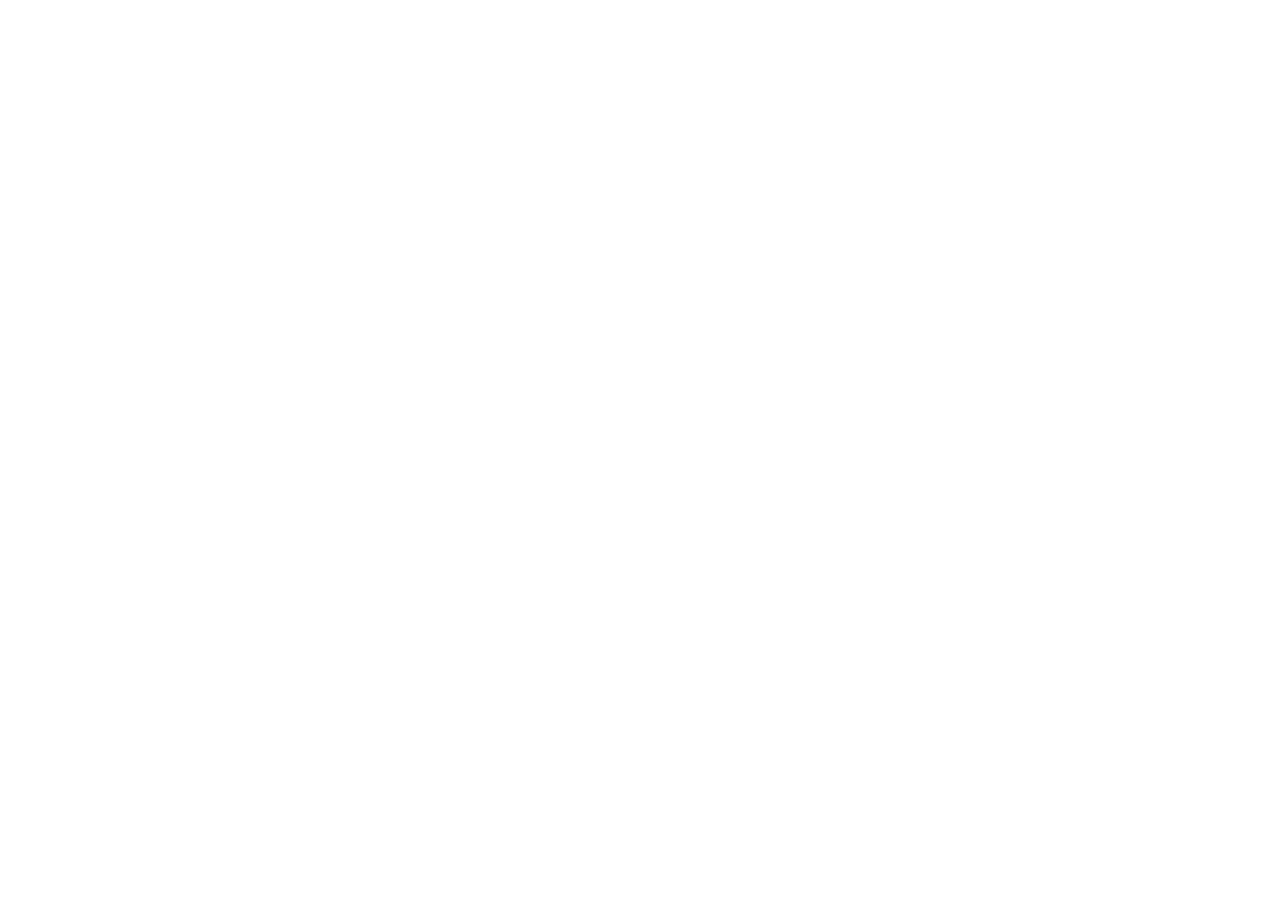
==== static/index.html @ fdbca626 "Mejora de la interfas graficas v1" ====
<!DOCTYPE html>
<html lang="en">
<head>
    <meta charset="UTF-8">
    <meta name="viewport" content="width=device-width, initial-scale=1.0">
    <link rel="stylesheet" href="./libs/dygraph.css">
    <link rel="stylesheet" href="./style.css">
    <script src="./libs/socket.io.min.js"></script>
    <script src="./libs/plotly-2.32.0.min.js"  charset="utf-8"></script>
    <script src="./libs/dygraph.min.js"></script>
    <script src="https://code.jquery.com/jquery-3.7.1.min.js" integrity="sha256-/JqT3SQfawRcv/BIHPThkBvs0OEvtFFmqPF/lYI/Cxo=" crossorigin="anonymous"></script>
    <script src="https://cdnjs.cloudflare.com/ajax/libs/jqueryui/1.14.0/jquery-ui.min.js" integrity="sha512-MlEyuwT6VkRXExjj8CdBKNgd+e2H+aYZOCUaCrt9KRk6MlZDOs91V1yK22rwm8aCIsb5Ec1euL8f0g58RKT/Pg==" crossorigin="anonymous" referrerpolicy="no-referrer"></script>
    <link rel="stylesheet" href="https://cdnjs.cloudflare.com/ajax/libs/jqueryui/1.14.0/themes/base/jquery-ui.min.css" integrity="sha512-F8mgNaoH6SSws+tuDTveIu+hx6JkVcuLqTQ/S/KJaHJjGc8eUxIrBawMnasq2FDlfo7FYsD8buQXVwD+0upbcA==" crossorigin="anonymous" referrerpolicy="no-referrer" />
    <title>Electrolizador PEM</title>
</head>
<body>
    <div class="ecena" id="planta3D" style="width: 100%; height: 100%">
    </div>
    <div class="GUI_conten", id="gui">
        <div class="conten_set_info" id="conten_set_info", style="user-select: none;">
        </div>
    </div>
    <div class="info_conten debug info_des" id="info" onclick="show_terminal();" style="z-index: 100000;">
        <h4 id="info_type"></h4>
        <h3 id="info_mensaje"></h3>
        <div class="Terminal_conten" id="Terminal_conten" style="display: none;"></div>
    </div>
    <img src="./assets/logo.png" alt="" style="width: 280px; position: absolute; top: 0px; left: 0px;user-select: none;">
    <script>
        var plat_app=null;
        var terminal=null;
        var plantadata={};
        var ventanas={};
        const div_3D_plant =  document.getElementById('planta3D');
        const socket = io({
            autoConnect: false
        });
        // Definir mapeo de propiedades y su configuración
        const propiedades = {
            'T': { name: 'Temperatura', unidad: '°C', to: value => (value - 273.15) },
            'P': { name: 'Presión', unidad: 'bar', to: value => (value * 1e-5) },
            'F': { name: 'Flujo molar', unidad: 'kmol/h', to: value => (value * 3600 / 1000) },
            'W': { name: 'Flujo masico', unidad: 'kg/h', to: value => (value * 3600 / 1000) },
            'I': { name: 'Corriente', unidad: 'A', to: value => (value) },
            'V': { name: 'Voltaje', unidad: 'V', to: value => (value) },
            'q': { name: 'Fracción de vapor', unidad: '% mol/mol', to: value => (value*100)},
            'presion_anodo': { name: 'Presión del ánodo', unidad: 'bar', to: value => (value * 1e-5) },
            'presion_catodo': { name: 'Presión del cátodo', unidad: 'bar', to: value => (value * 1e-5) },
            'Tin'   : { name: 'T. entrada tubos', unidad: '°C', to: value => (value - 273.15) },
            'TCwin' : { name: 'T. entrada coraza', unidad: '°C', to: value => (value - 273.15) },
            'Tout'  : { name: 'T. salida tubos', unidad: '°C', to: value => (value - 273.15) },
            'TCwout': { name: 'T. salida coraza', unidad: '°C', to: value => (value - 273.15) },
            'duty'  : { name: 'Calor total tranferido', unidad: 'kJ', to: value => (value/1000) },
        };
    </script>
    <script  type="importmap">{
        "imports": {
            "three": "https://threejs.org/build/three.module.js",
            "three/addons/": "https://threejs.org/examples/jsm/"
        }}
    </script>
    <script type="module">
        import { app } from './libs/plant3Dapp.js';
        import { Terminal } from './libs/terminal.js';

        terminal = new Terminal.TerminalConstructor('Terminal_conten');
        terminal.setHeight("200px");
        terminal.setWidth('600px');
        terminal.setBackgroundColor="#18222c";

        document.getElementsByClassName('Terminal')[0].addEventListener('click', function(event){
            event.preventDefault();
        });

        plat_app = new app.planta3D();
        plat_app.load(
            div_3D_plant,
            document.getElementById('gui')
        );

    </script>
    <script src="./libs/script.js"></script>
    <script src="./libs/dinamico.js"></script>
</body>
</html>
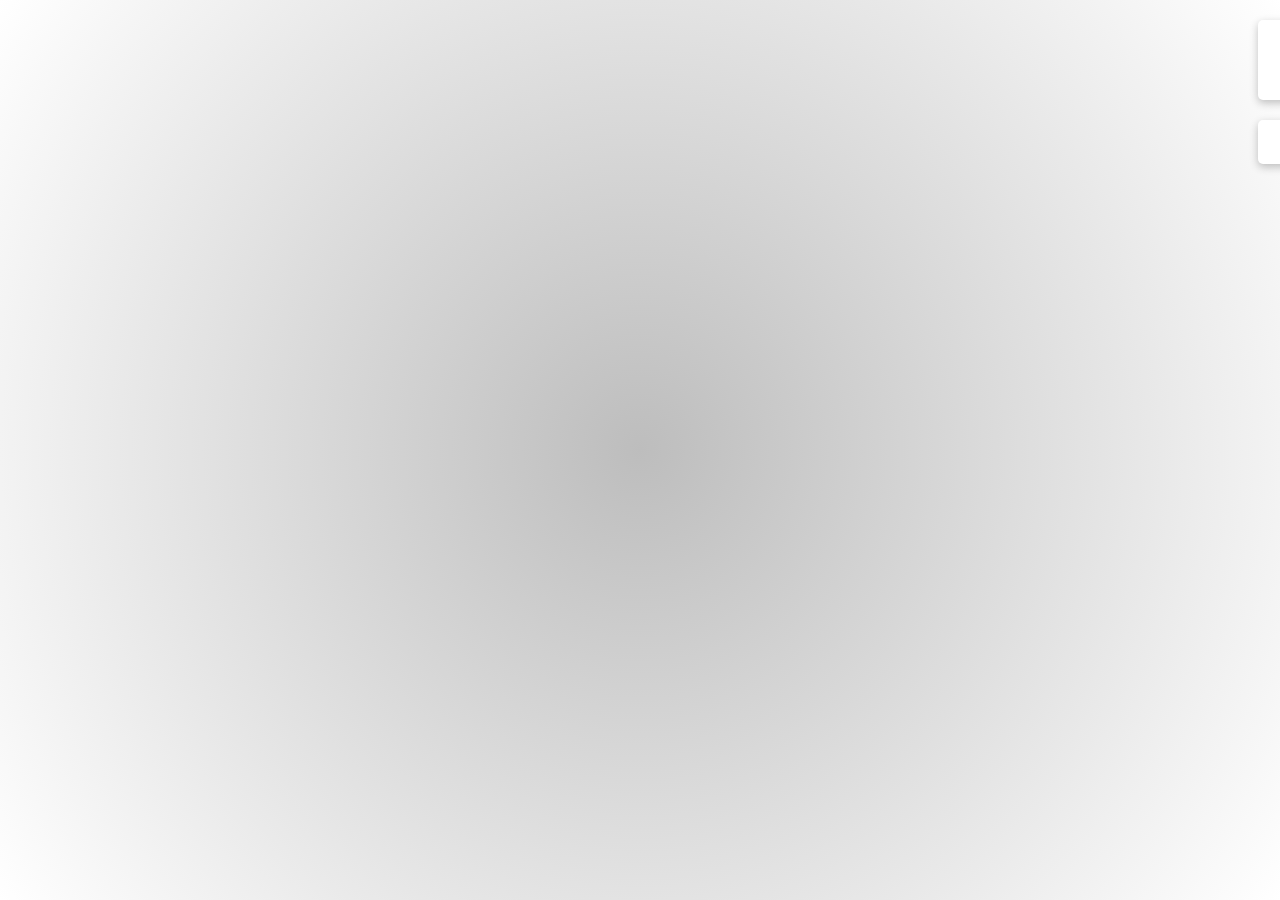
==== commit 23e9b6c3: "diagramaP&ID y control PID" ====
--- a/static/index.html
+++ b/static/index.html
@@ -10,7 +10,12 @@
     <script src="./libs/dygraph.min.js"></script>
     <script src="https://code.jquery.com/jquery-3.7.1.min.js" integrity="sha256-/JqT3SQfawRcv/BIHPThkBvs0OEvtFFmqPF/lYI/Cxo=" crossorigin="anonymous"></script>
     <script src="https://cdnjs.cloudflare.com/ajax/libs/jqueryui/1.14.0/jquery-ui.min.js" integrity="sha512-MlEyuwT6VkRXExjj8CdBKNgd+e2H+aYZOCUaCrt9KRk6MlZDOs91V1yK22rwm8aCIsb5Ec1euL8f0g58RKT/Pg==" crossorigin="anonymous" referrerpolicy="no-referrer"></script>
+    <script src="https://cdnjs.cloudflare.com/ajax/libs/cytoscape/3.30.2/cytoscape.min.js" integrity="sha512-EY3U1MWdgKx0P1dqTE4inlKz2cpXtWpsR1YUyD855Hs6RL/A0cyvrKh60EpE8wDZ814cTe1KgRK+sG0Rn792vQ==" crossorigin="anonymous" referrerpolicy="no-referrer"></script>
+    <script src="https://cdnjs.cloudflare.com/ajax/libs/svg.js/3.2.4/svg.min.js" integrity="sha512-ovlWyhrYXr3HEkGJI5YPXIFYIbHEKs2yfemKVVIIQe9U74tXyTuVdzMlvZlw/0X5lnIDRgtVlckrkeuCrDpq4Q==" crossorigin="anonymous" referrerpolicy="no-referrer"></script>
+    <script src="https://cdn.jsdelivr.net/npm/lodash@4.17.21/lodash.min.js"></script>
     <link rel="stylesheet" href="https://cdnjs.cloudflare.com/ajax/libs/jqueryui/1.14.0/themes/base/jquery-ui.min.css" integrity="sha512-F8mgNaoH6SSws+tuDTveIu+hx6JkVcuLqTQ/S/KJaHJjGc8eUxIrBawMnasq2FDlfo7FYsD8buQXVwD+0upbcA==" crossorigin="anonymous" referrerpolicy="no-referrer" />
+    <link rel="stylesheet" href="./libs/PIDjs/PID.css">
+    <script src="./libs/PIDjs/PIDJS.js"></script>
     <title>Electrolizador PEM</title>
 </head>
 <body>
@@ -25,12 +30,20 @@
         <h3 id="info_mensaje"></h3>
         <div class="Terminal_conten" id="Terminal_conten" style="display: none;"></div>
     </div>
+    <div class="info_conten debug info_des" id="config" onclick="crear_ventana('Diagrama y Control',6);" style="z-index: 10000;top:120px;min-height: auto;padding-bottom: 3px; cursor: pointer;">
+        <h4 id="info_type" style="font-size: 12px;">Diagrama y Control</h4>
+    </div>
+
     <img src="./assets/logo.png" alt="" style="width: 280px; position: absolute; top: 0px; left: 0px;user-select: none;">
+    
+    
     <script>
         var plat_app=null;
         var terminal=null;
+        var pid=null;
         var plantadata={};
         var ventanas={};
+        var nodeVentanas={};
         const div_3D_plant =  document.getElementById('planta3D');
         const socket = io({
             autoConnect: false
--- a/static/style.css
+++ b/static/style.css
@@ -0,0 +1,621 @@
+html{
+    height: 100vh;
+    font-family: Arial, Helvetica, sans-serif;
+    overflow: hidden;
+    background: radial-gradient(circle, rgba(189,189,189,1) 0%, rgba(255,255,255,1) 100%);
+}
+body{
+    display: contents;
+    height: 100%;
+    overflow: hidden;
+}
+.GUI_conten{
+    position: absolute;
+    left: 0px;
+    top: 0px;
+    height: calc(100vh - 20px);
+    width: calc(100vw - 20px);
+    /* pointer-events: none; */
+    padding: 10px;
+    display: flex;
+    align-items: end;
+    flex-direction: row;
+}
+
+.conten_set_info{
+    width: 100%;
+    max-height: calc(100% - 20px);;
+    display: flex;
+    align-items: end;
+    flex-direction: row;
+    flex-wrap: wrap;
+    overflow-y: auto;
+}
+
+.item_info{
+    width: 200px;
+    height: 70px;
+    background: rgba(48, 61, 77, 0.79);
+    margin: 5px;
+    display: flex;
+    align-items: center;
+    justify-content: space-between;
+    flex-wrap: wrap;
+    text-align: center;
+    color: white;
+    border-top: solid black 2px;
+}
+
+.item_info input{
+    width: 50%;
+    height: 50%;
+    border: none;
+    font-size: 17px;
+    font-family: Arial, Helvetica, sans-serif;
+    font-weight: bold;
+    text-align: right;
+    float: right;
+    color: white;
+    background: transparent;
+    /* Quitar los controles de desplazamiento nativos en Firefox */
+    scrollbar-width: none; /* Firefox */
+    -ms-overflow-style: none; /* Internet Explorer */
+}
+
+.item_info input[type="number"]::-webkit-inner-spin-button, input[type="number"]::-webkit-outer-spin-button {
+    -webkit-appearance: none; /* Quitar los botones de desplazamiento en Chrome/Safari */
+    margin: 0; /* Eliminar el margen por defecto */
+}
+
+.item_info input:focus-visible{
+    border: none;
+    outline:none;
+    border-bottom: solid black 1px;
+}
+
+.item_info h1{
+    margin-left: 10px;
+    /* margin-right: 15px; */
+    margin-top: 5px;
+    margin-bottom: 5px;
+}
+
+.item_info h4{
+    margin: 0px;
+    font-size: 11px;
+    /* width: 100%; */
+    margin-top: 5px;
+}
+
+.item_info div{
+    width: 70%;
+    display: flex;
+    flex-direction: row;
+    flex-wrap: wrap;
+    align-items: center;
+    justify-content: right;
+    margin-right: 20px;
+}
+
+.ventana{
+    --scrol_color_b: #18222c;
+    --scrol_color_f: #273848;
+    position: absolute;
+    display: flex;
+    flex-direction: column;
+    flex-wrap: nowrap;
+    top: 20px;
+    left: 20px;
+    width: 600px;
+    max-height: 80%;
+    background: #273848;
+    border-radius: 4px;
+    resize: both;
+    overflow: hidden;
+    scrollbar-width: thin;
+    scrollbar-color: var(--scrol_color_b) var(--scrol_color_f);
+    scrollbar-width: thin;
+    scrollbar-color: var(--scrol_color_b) var(--scrol_color_f);
+    box-shadow: rgba(14, 30, 37, 0.12) 0px 2px 4px 0px, rgba(14, 30, 37, 0.32) 0px 2px 16px 0px;
+}
+
+.dygraph-axis-label{
+    color: white;
+}
+
+/* Para WebKit (Chrome, Safari, Opera) */
+/* Personaliza el scrollbar */
+.ventana::-webkit-scrollbar {
+    width: 8px; /* Ancho del scrollbar */
+}
+
+.ventana::-webkit-scrollbar-track {
+    background: var(--scrol_color_f); /* Color de fondo del scrollbar */
+}
+
+.ventana::-webkit-scrollbar-thumb {
+    background-color: var(--scrol_color_b); /* Color del thumb (manija) del scrollbar */
+    border-radius: 0px; /* Radio de borde del thumb */
+}
+
+.ventana h4{
+    color: white;
+    font-size: 17px;
+    margin: 15px;
+}
+
+.table_contenedor{
+    flex: 1;
+    overflow: auto;
+    flex-direction: row;
+    flex-wrap: wrap;
+}
+
+.table_propiedades{
+    --border_color: solid #515d6a 1px;
+    color: white;
+    margin-left: 20px;
+    background: rgba(48, 61, 77, 255);
+    border-collapse: collapse;
+    font-size: 13px;
+    font-family: sans-serif;
+    width: calc(100% - 40px);
+    margin-bottom: 20px;
+    border: var(--border_color);
+}
+
+.table_propiedades thead{
+    background: rgba(54,73,90,255);
+}
+
+.table_propiedades td{
+    padding: 5px;
+    text-align: right;
+}
+
+.table_propiedades td:nth-child(1){
+    text-align: left;
+    border-right: var(--border_color);
+}
+
+.table_propiedades .head_tabla_p:nth-child(1){
+    text-align: center;
+    background: #495664;
+    border-bottom: var(--border_color);
+    border-top: var(--border_color);
+}
+
+.ventana_titulo{
+    left: 0px;
+    top: 0px;
+    width: 100%;
+    display: flex;
+    flex-direction: row;
+    flex-wrap: wrap;
+    justify-content: space-between;
+}
+
+.ventana_close{
+    width: 25px;
+    height: 25px;
+    padding: 5px;
+    border-radius: 3px;
+    text-align: center;
+    color: white;
+    font-family: sans-serif;
+    font-size: 20px;
+    font-weight: bold;
+    transition: 0.2s;
+    cursor: pointer;
+}
+
+.ventana_close:hover{
+    background: #495664;
+}
+
+.grafica_contenedor{
+  display: flex;
+  flex: 1;
+  min-height: 200px;
+  overflow: hidden;
+}
+
+.graficas{
+    flex: 1;
+    overflow: hidden;
+    color: white;
+    margin-bottom: 10px;
+}
+
+.Pestaña_conten{
+  display: flex;
+  width: calc(100% - 40px);
+  margin-left: 20px;
+  flex-direction: row;
+  flex-wrap: wrap;
+}
+
+.Pestaña{
+  display: inline-block;
+  margin-bottom: 10px;
+  border-radius: 3px;
+  padding: 7px;
+  color: white;
+  font-family: sans-serif;
+  font-size: 12px;
+  border: solid #495664 1.8px;
+}
+
+.Pestaña:hover{
+  background: #495664;
+}
+
+.info_conten h4{
+    font-family: sans-serif;
+    font-size: 14px;
+    margin-left: 10px;
+    margin-bottom: 11px;
+}
+
+.info_conten h3{
+    font-family: sans-serif;
+    font-size: 10px;
+    margin-left: 10px;
+    width: calc(100% - 20px);
+}
+
+.info_conten {
+    position: absolute;
+    right: 0px;
+    top: 20px;
+    min-width: 220px;
+    min-height: 80px;
+    background: #298200;
+    border-radius: 5px;
+    color: white;
+    box-shadow: rgba(0, 0, 0, 0.24) 0px 3px 8px;
+    transition: 0.5s;
+    overflow: hidden;
+}
+
+.info_des{
+    transform: translateX(90%);
+}
+
+.info_des h4, .info_des h3, .info_des .Terminal_conten {
+    opacity: 0;
+    transition: opacity 0.5s;
+}
+
+.info_des:hover{
+    transform: translateX(0%);
+}
+
+.info_des:hover h4, .info_des:hover h3, .info_des:hover .Terminal_conten {
+    opacity: 1;
+}
+
+.info_des:hover .info-conten-hover{
+    display: block;
+}
+
+.info-conten-hover{
+    display: none;
+    height: 200px;
+    background: black;
+}
+
+.info { background: #105075; color: white; }
+.error { background: #751010; color: white; }
+.warning { background: #757510; color: white; }
+.debug { background: #ffffff; color: #000000; }
+.critical { background: #750075; color: white; }
+.procesando {background: #298200; color: white; }
+
+.Terminal_conten{
+    margin: 10px;
+    margin-top: 30px;
+    border-radius: 5px;
+    overflow: hidden;
+    font-size: 11px;
+}
+
+.container_slider {
+    display: flex;
+    flex-direction: column;
+    align-items: center;
+    justify-content: center;
+    transform: scale(0.6);
+}
+
+.box-minmax {
+    margin-top: 30px;
+    width: 608px;
+    display: flex;
+    justify-content: space-between;
+    font-size: 20px;
+    color: #FFFFFF;
+}
+
+.box-minmax span:first-child {
+    margin-left: 10px;
+}
+
+
+.rs-range {
+    margin-top: 29px;
+    width: 600px;
+}
+
+.rs-range:focus {
+    outline: none;
+}
+
+.rs-range::-webkit-slider-runnable-track,
+.rs-range::-moz-range-track {
+    width: 100%;
+    height: 1px;
+    cursor: pointer;
+    box-shadow: none;
+    background: #ffffff;
+    border-radius: 0px;
+    border: 0px solid #010101;
+}
+
+.rs-range::-webkit-slider-thumb,
+.rs-range::-moz-range-thumb {
+    box-shadow: none;
+    border: 0px solid #ffffff;
+    box-shadow: 0px 10px 10px rgba(0,0,0,0.25);
+    height: 42px;
+    width: 22px;
+    border-radius: 22px;
+    background: rgba(255,255,255,1);
+    cursor: pointer;
+    /* -webkit-appearance: none; */ /* Esta línea ha sido comentada */
+    margin-top: -20px;
+}
+
+.rs-range::-moz-focus-outer {
+    border: 0;
+}
+
+.rs-label {
+    position: relative;
+    transform-origin: center center;
+    display: block;
+    width: 98px;
+    height: 98px;
+    background: transparent;
+    border-radius: 50%;
+    line-height: 30px;
+    text-align: center;
+    font-weight: bold;
+    padding-top: 22px;
+    box-sizing: border-box;
+    border: 2px solid #fff;
+    margin-top: 20px;
+    margin-left: -38px;
+    color: #fff;
+    font-style: normal;
+    font-weight: normal;
+    line-height: normal;
+    font-size: 36px;
+}
+
+.rs-label::after {
+    content: "";
+    display: block;
+    font-size: 15px;
+    letter-spacing: 0.07em;
+    margin-top: -2px;
+}
+
+.click_item_info{
+    transition: 0.2s;
+    cursor: pointer;
+}
+
+.click_item_info:hover{
+    transform: scale(1.1);
+}
+
+.dygraph-legend{
+    background: transparent;
+    font-size: 10px;
+}
+
+.node-windows{
+    --color-text:#858585;
+    position: absolute;
+    width: 200px;
+    background: #363636;
+    border-radius: 5px;
+    top: 0px;
+    left: 0px;
+    overflow: hidden;
+    box-shadow: rgba(0, 0, 0, 0.35) 0px 5px 15px;
+    padding-bottom: 5px;
+    color: var(--color-text);
+}
+
+.node-windows-head{
+    width: 100%;
+    height: 30px;
+    background: #2b2b2b;
+    border-bottom: solid #222222 0.5px;
+    display: flex;
+    flex-direction: row;
+    justify-content: space-between;
+    align-items: center;
+    color: var(--color-text);
+}
+
+.node-windows-head-cicle{
+    width: 10px;
+    height: 10px;
+    border-radius: 50%;
+    background: var(--color-text);
+    margin: 5px;
+}
+
+.node-windows-head-cicle.close{
+    background: rgb(150, 0, 0);
+    transition: 0.1s;
+    cursor: pointer;
+}
+
+.node-windows-head-cicle.close:hover{
+    background: #105075;
+}
+
+.node-windows h4 {
+    flex-grow: 1; /* Hace que el h4 ocupe el espacio restante */
+    text-align: left;
+    margin: 0; /* Remueve el margen por defecto para evitar desplazamiento no deseado */
+    font-size: 11px;
+    color:var(--color-text);
+}
+
+.node-windows-input{
+    --input-color-node-editor: #cecece;
+    margin: 5px;
+    width: calc(100% - 10px);
+    height: 15px;
+    background: #222222;
+    border-radius: calc(15px / 2);
+    display: flex;
+    flex-direction: row;
+    justify-content: space-between;
+    align-items: center;
+    overflow: hidden;
+}
+
+.node-windows-input:focus-within {
+    border: solid var(--color-text) 0.5px;
+}
+
+
+.node-windows-input-arrow{
+    --color-arrow:var(--input-color-node-editor);
+    --width-arrow:5px;
+    --height-arrow:5px;
+}
+
+.node-windows-input-arrow:hover{
+    --color-arrow:#86c1c5;
+}
+
+.node-windows-input-arrow.left {
+    width: 0;
+    height: 0;
+    border-bottom: var(--width-arrow) solid transparent;
+    border-top: var(--width-arrow) solid transparent;
+    border-right: var(--height-arrow) solid var(--color-arrow);
+    margin: 2px;
+}
+
+.node-windows-input-arrow.right {
+    width: 0;
+    height: 0;
+    border-bottom: var(--width-arrow) solid transparent;
+    border-top: var(--width-arrow) solid transparent;
+    border-left: var(--height-arrow) solid var(--color-arrow);
+    margin: 2px;
+}
+
+.node-windows-input h4{
+    font-size: 8px;
+    color: var(--input-color-node-editor);
+    margin-left: 5px;
+}
+
+.node-windows-input input {
+    flex-grow: 1; /* El input crecerá para llenar el contenedor */
+    height: 100%; /* Asegúrate de que el contenedor tenga altura definida */
+    font-size: 8px;
+    background: transparent;
+    border: none;
+    text-align: right;
+    outline: none; /* Quita el contorno al hacer foco */
+    box-sizing: border-box; /* Incluye padding y border en el ancho y alto */
+    margin: 0; /* Asegúrate de que no haya márgenes que afecten el tamaño */
+    color: var(--input-color-node-editor);
+    margin-right: 5px;
+}
+
+/* Para ocultar las flechas en navegadores basados en WebKit (Chrome, Safari) */
+.node-windows-input input[type="number"]::-webkit-inner-spin-button,
+.node-windows-input input[type="number"]::-webkit-outer-spin-button {
+    -webkit-appearance: none; /* Para ocultar las flechas */
+    margin: 0; /* Quita el margen */
+}
+
+.node-windows-input input[type="checkbox"] {
+    display: none;
+}
+
+.checkbox-input-node{
+    width: 30px;
+    height: 100%;
+    background: #610000;
+    border-radius: 115px;
+    overflow: hidden;
+    align-items: center;
+    cursor: pointer;
+    transition: 0.5s;
+}
+
+.node-windows-input input[type="checkbox"]:checked + .checkbox-input-node{
+    background: #136100;
+}
+
+.checkbox-input-node-cicle{
+    position: relative;
+    left: 0%;
+    top: calc(50% - 5px);
+    background-color: white;
+    border-radius: 50%;
+    width: 10px;
+    height: 10px;
+    transition: 0.5s;
+    margin-left: 1px;
+    margin-right: 1px;
+}
+
+.node-windows-input input[type="checkbox"]:checked + .checkbox-input-node .checkbox-input-node-cicle{
+    left: calc(100% - 12px);
+}
+
+.node-conten-windows{
+    position: absolute;
+    width: 100%;
+    height: 100%;
+    pointer-events: none;
+}
+
+.valve-range-div{
+    width: 100%;
+    height: 100%;
+    display: flex;
+    flex-direction: column;
+    justify-content: center;
+    align-items: center;
+}
+
+.valve-range-input{
+    width: 90%;
+}
+.valve-range-div-label-conten{
+    width: 90%;
+    display: flex;
+    flex-direction: row;
+    justify-content: space-between;
+    align-items: center;
+    margin-top: 5px;
+}
+
+.valve-range-div-label-conten h4{
+    font-size: 11px;
+    margin: 0px;
+}--- a/static/libs/PIDjs/PID.css
+++ b/static/libs/PIDjs/PID.css
@@ -0,0 +1,37 @@
+#id-cy-layer-diagram {
+  position: absolute;
+  width: 100%;
+  height: 100%;
+  display: block;
+}
+
+.PID-layout-diagram{
+  position: relative;
+  min-height: 300px;
+  width: 100%;
+  height: 100%;
+  overflow: hidden;
+}
+
+.equipment-layer-diagram{
+  position: absolute;
+  width: 100%;
+  height: 100%;
+  pointer-events: none;
+}
+
+.grid-layer-diagram {
+  position: absolute;
+  width: 100%;
+  height: 100%;
+  background: #ffffff; /* Color de fondo normal */
+  background-image: linear-gradient(rgba(102, 102, 102, 0.2) .05em, transparent .1em), linear-gradient(90deg, rgba(102, 102, 102, 0.2) .05em, transparent .1em);
+  background-size: 1em 1em;
+  
+}
+
+.grid-layer-diagram.blackstyle {
+    background: #1e1e1e; /* Color de fondo para el modo negro */
+    background-image: linear-gradient(rgba(255, 255, 255, 0.05) .05em, transparent .1em), linear-gradient(90deg, rgba(255, 255, 255, 0.05) .05em, transparent .1em);
+    background-size: 1em 1em;
+  }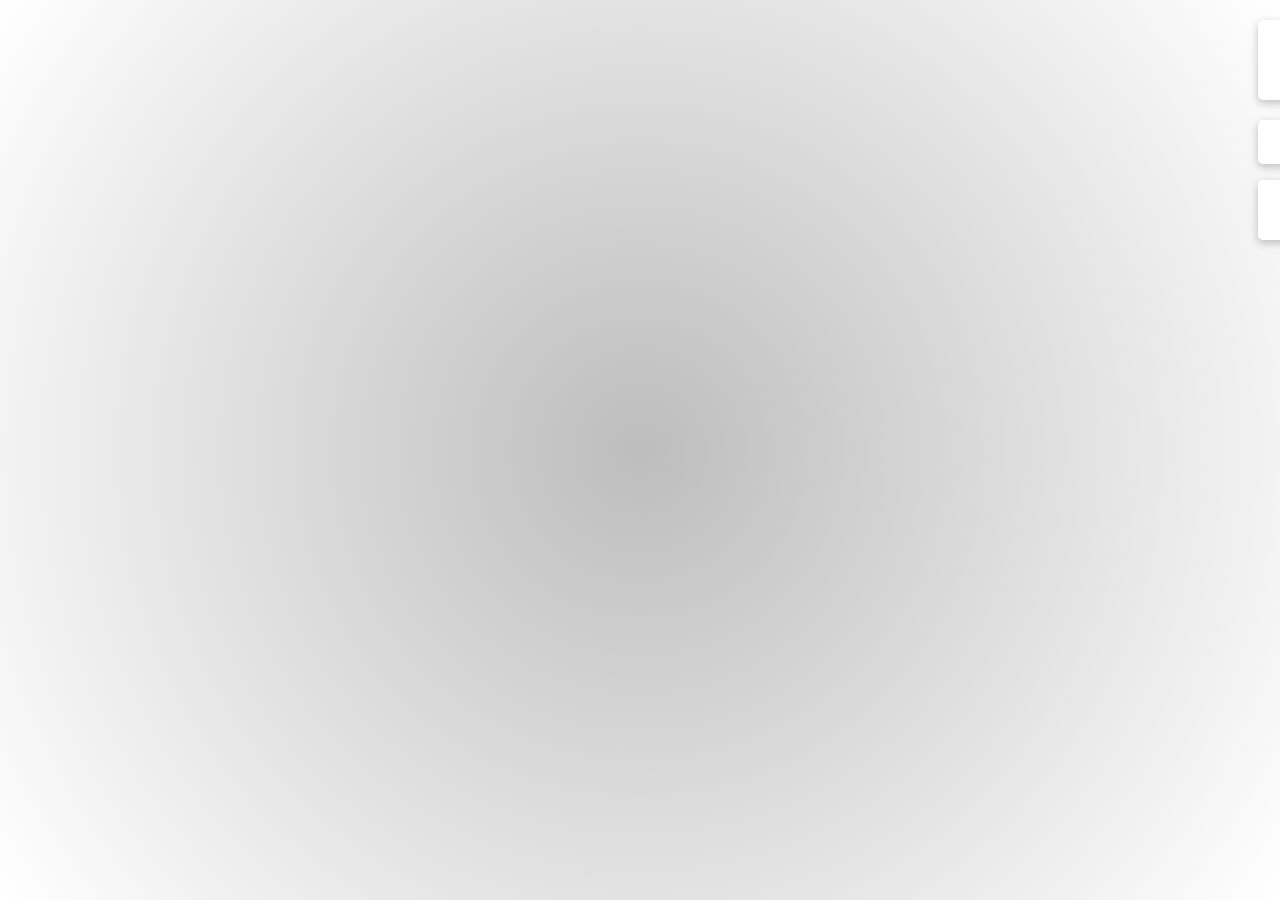
==== commit 5acb15ab: "PID sintonia v1" ====
--- a/static/index.html
+++ b/static/index.html
@@ -34,8 +34,13 @@
         <h4 id="info_type" style="font-size: 12px;">Diagrama y Control</h4>
     </div>
 
+    <div class="info_conten debug info_des" id="config" onclick="change_view_variable(this)" style="z-index: 10000;top:180px;min-height: auto;padding-bottom: 3px; cursor: pointer;">
+        <h4 id="info_type" style="font-size: 12px;margin-bottom:5px;">Visualización</h4>
+        <h4 id="info_type" class="info_type-view-name" style="font-size: 10px;margin-top:0px;">Básica</h4>
+    </div>
+
     <img src="./assets/logo.png" alt="" style="width: 280px; position: absolute; top: 0px; left: 0px;user-select: none;">
-    
+    <canvas id="colorbar" width="100px" height="250px" style="position: absolute;top: calc(50% - 125px);left: 10px;"></canvas>
     
     <script>
         var plat_app=null;
@@ -92,6 +97,7 @@
         );
 
     </script>
+    <script src="./libs/nodeplatilla.js"></script>
     <script src="./libs/script.js"></script>
     <script src="./libs/dinamico.js"></script>
 </body>
--- a/static/style.css
+++ b/static/style.css
@@ -138,10 +138,12 @@
     border-radius: 0px; /* Radio de borde del thumb */
 }
 
-.ventana h4{
-    color: white;
-    font-size: 17px;
-    margin: 15px;
+.ventana h4 {
+    color: white;
+    font-size: 13px;
+    margin: 0px;
+    margin-left: 10px;
+    text-align: center;
 }
 
 .table_contenedor{
@@ -185,7 +187,7 @@
     border-top: var(--border_color);
 }
 
-.ventana_titulo{
+.ventana_titulo {
     left: 0px;
     top: 0px;
     width: 100%;
@@ -193,17 +195,18 @@
     flex-direction: row;
     flex-wrap: wrap;
     justify-content: space-between;
-}
-
-.ventana_close{
-    width: 25px;
-    height: 25px;
+    align-items: center;
+}
+
+.ventana_close {
+    width: 20px;
+    height: 20px;
     padding: 5px;
     border-radius: 3px;
     text-align: center;
     color: white;
     font-family: sans-serif;
-    font-size: 20px;
+    font-size: 17px;
     font-weight: bold;
     transition: 0.2s;
     cursor: pointer;
